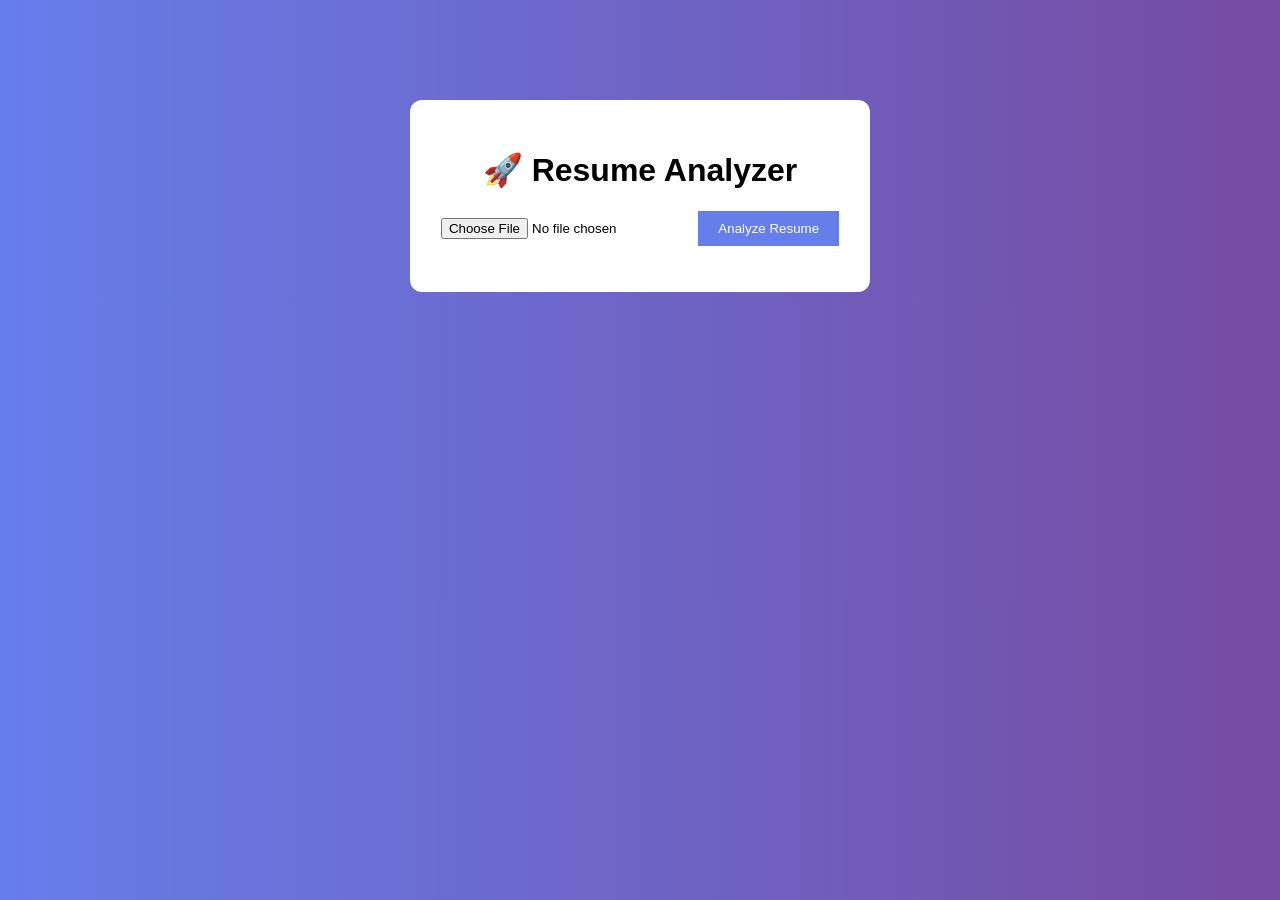
==== templates/index.html @ f813c6d1 "Initial commit" ====
<!DOCTYPE html>
<html>
<head>
    <title>Resume Analyzer</title>
    <link rel="stylesheet" href="/static/style.css">
</head>
<body>

<div class="container">
    <h1>🚀 Resume Analyzer</h1>

    <form method="POST" action="/analyze" enctype="multipart/form-data">
        <input type="file" name="resume" required>
        <button type="submit" onclick="loading()">Analyze Resume</button>
    </form>

    <p id="loadingText"></p>
</div>

<script src="/static/script.js"></script>
</body>
</html>
---- static/style.css ----
body {
    font-family: Arial;
    background: linear-gradient(to right, #667eea, #764ba2);
    color: white;
    text-align: center;
}

.container {
    margin-top: 100px;
    background: white;
    color: black;
    padding: 30px;
    border-radius: 12px;
    width: 400px;
    margin-left: auto;
    margin-right: auto;
}

button {
    background: #667eea;
    color: white;
    padding: 10px 20px;
    border: none;
    cursor: pointer;
}

.role {
    font-size: 24px;
    color: #667eea;
}

.skills {
    margin-top: 10px;
}

.tag {
    background: #667eea;
    color: white;
    padding: 5px 10px;
    margin: 5px;
    display: inline-block;
    border-radius: 5px;
}
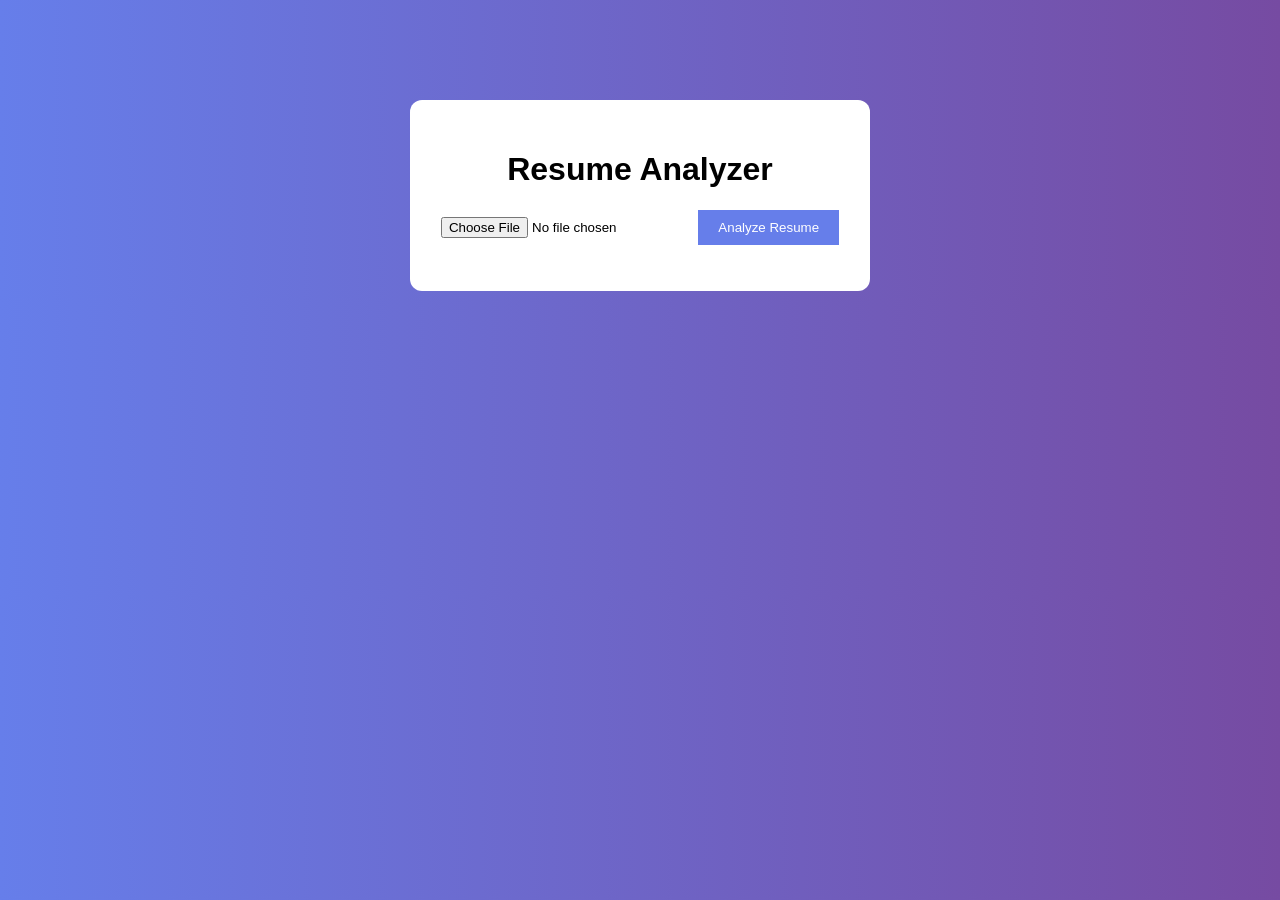
==== commit e4e65387: "Added project screenshots" ====
--- a/templates/index.html
+++ b/templates/index.html
@@ -7,7 +7,7 @@
 <body>
 
 <div class="container">
-    <h1>🚀 Resume Analyzer</h1>
+    <h1> Resume Analyzer</h1>
 
     <form method="POST" action="/analyze" enctype="multipart/form-data">
         <input type="file" name="resume" required>
